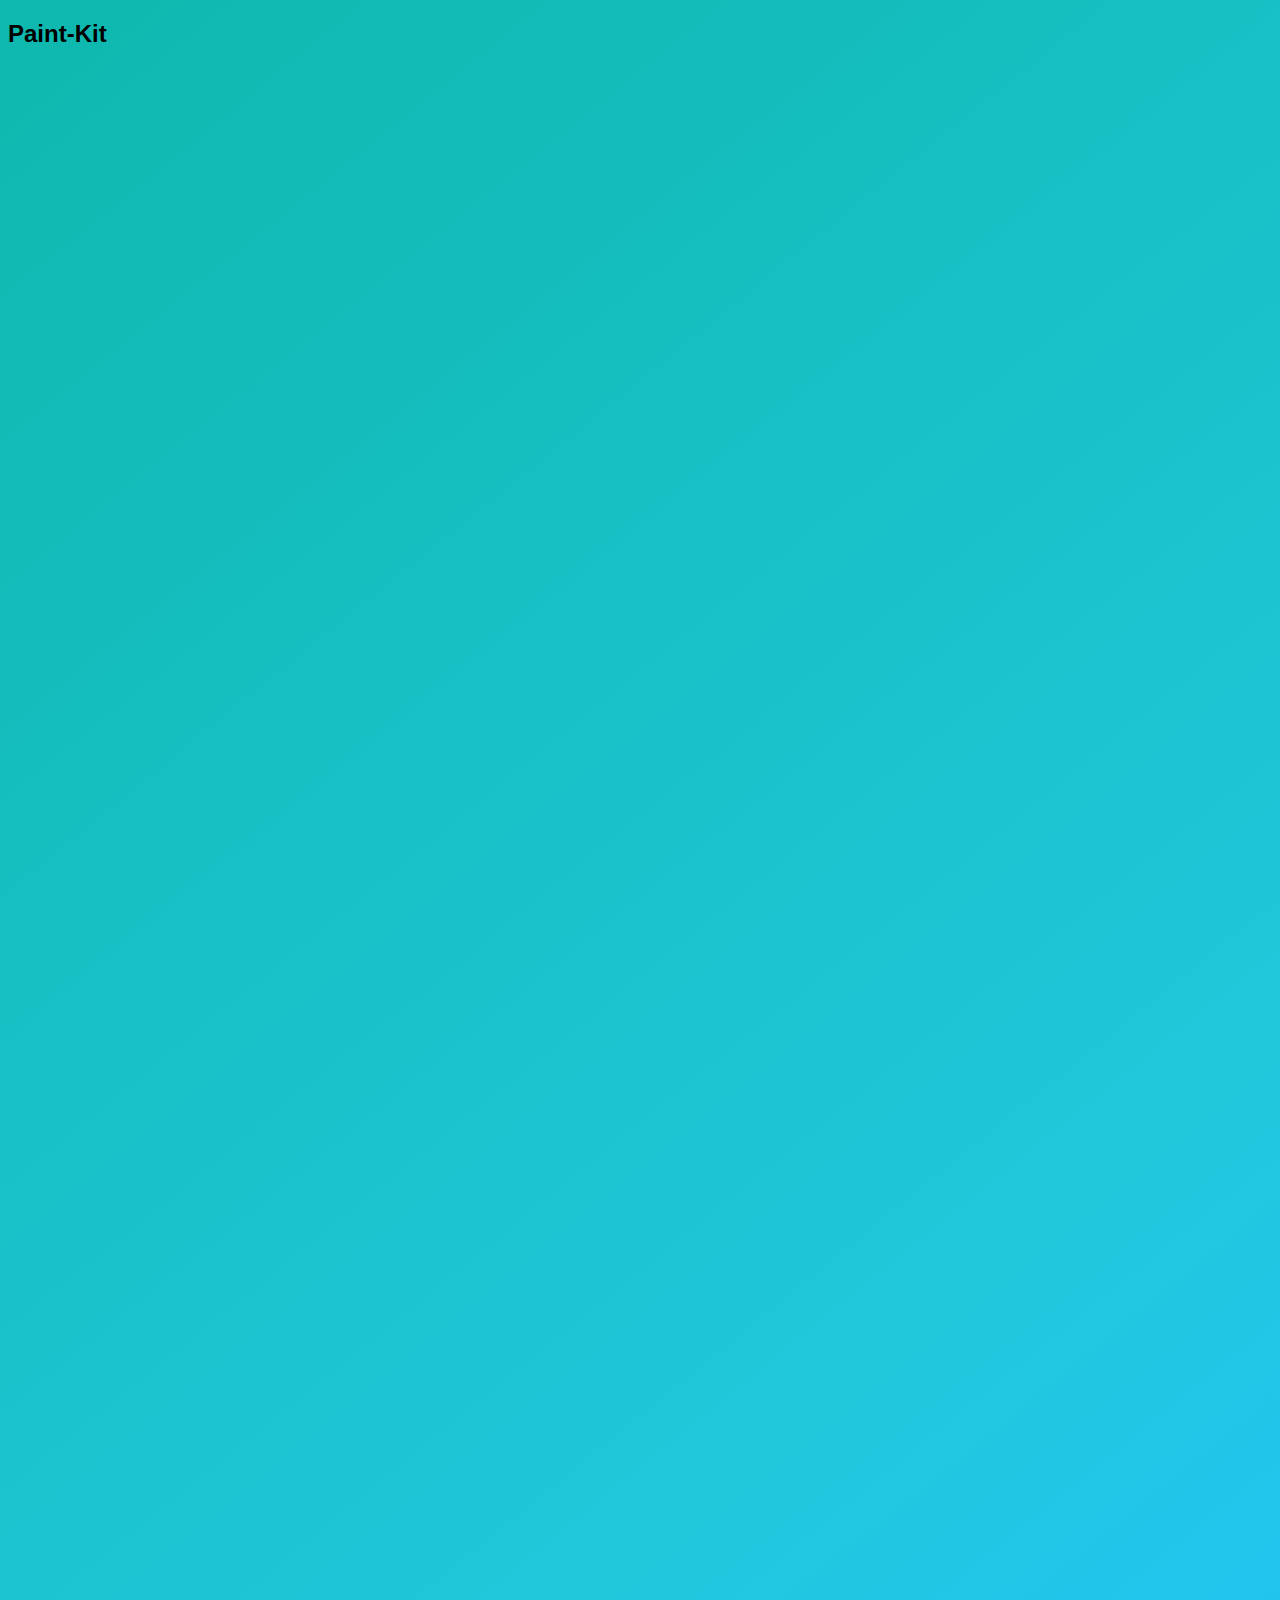
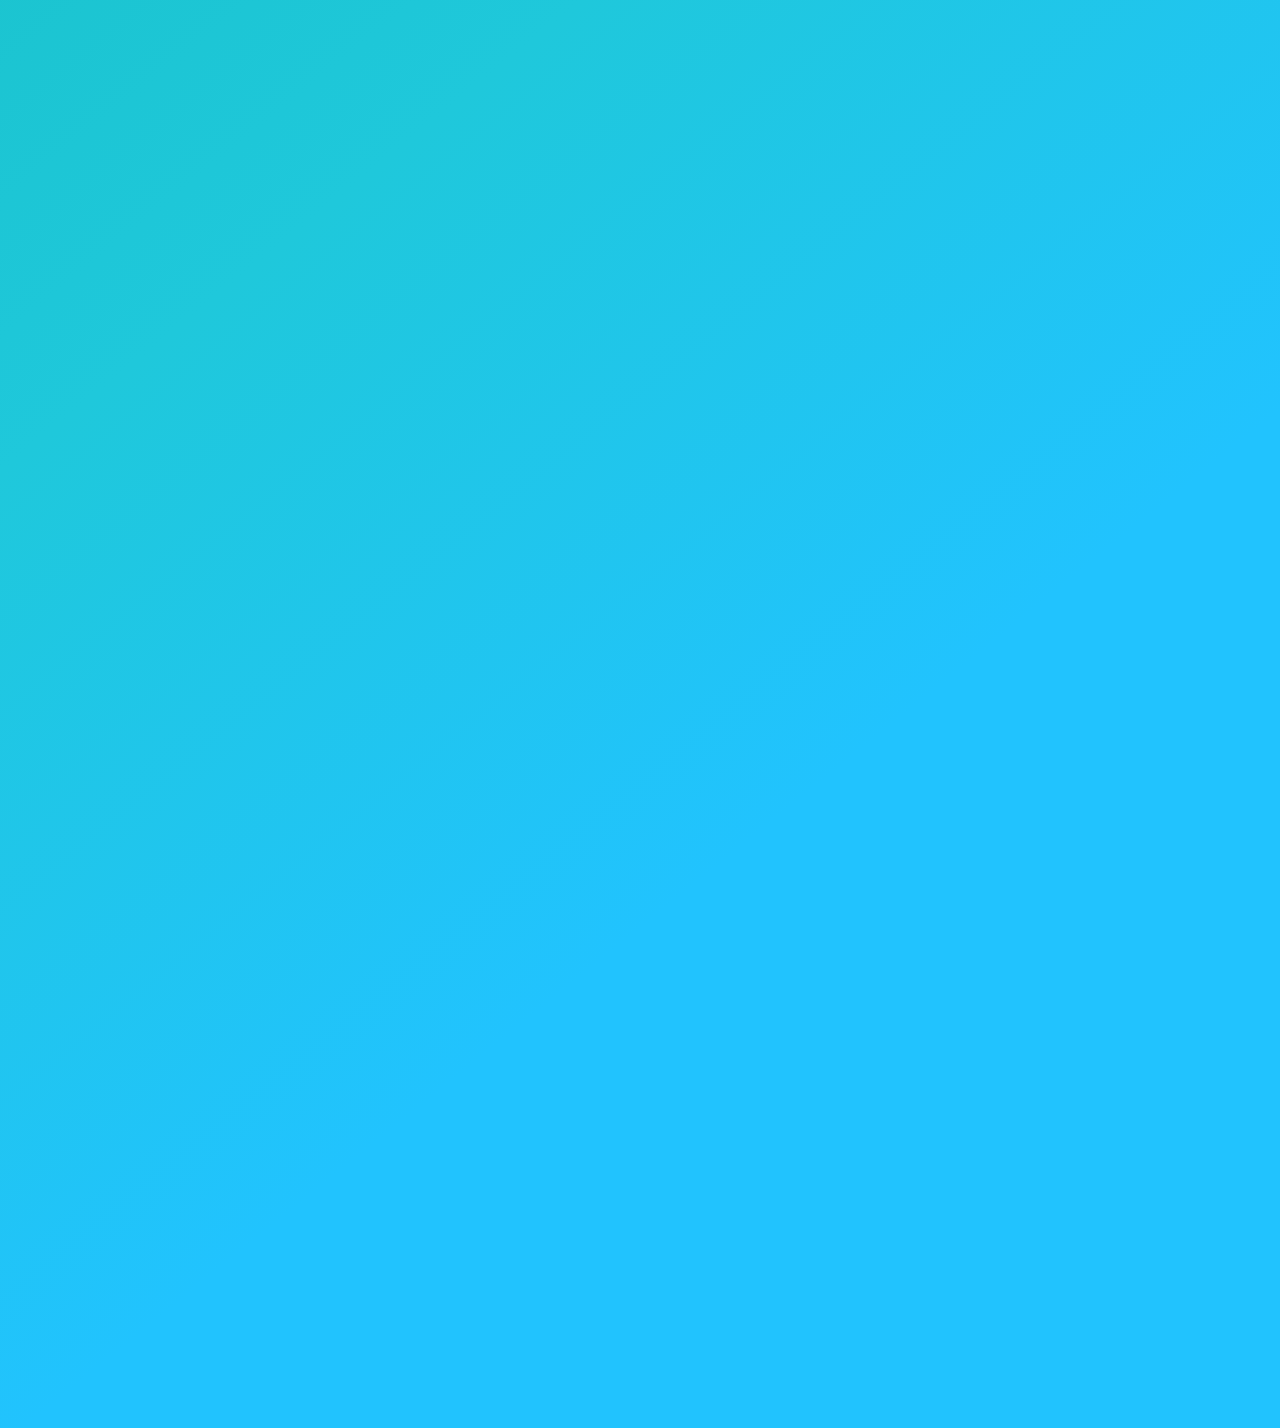
==== index.html @ fd431ac5 "Seems cool 🥳" ====
<!DOCTYPE html>
<html>
    <head>
        <meta charset="UTF-8">
        <title>Paint-Kit - Home</title>
        <link rel="icon" href="https://padlet.pics/1/image?t=c_thumb,dpr_3,g_auto,h_64,w_64&url=https%3A%2F%2Fpadlet.net%2Ficons%2Fpng%2F1f58c.png" />
        <link rel="stylesheet" href="home.css">
    </head>
    <body onload="loadHome()">
        <span id="page">
        <div class="loader"></div>
    </span>
    </body>
    <script src="home.js"></script>
</html>
---- home.css ----
body {
    font-family: Arial, Helvetica, sans-serif;
    height: 3000px;
    background: linear-gradient(141deg, #0fb8ad 0%, #1fc8db 51%, #21c3fe 75%);
}

.loader {
    border: 16px solid #f3f3f3;
    border-radius: 50%;
    border-top: 16px solid #3498db;
    width: 120px;
    height: 120px;
    translate: 630px 140px;
    -webkit-animation: spin 2s linear infinite; /* Safari */
    animation: spin 2s linear infinite;
  }
  
  /* Safari */
  @-webkit-keyframes spin {
    0% { -webkit-transform: rotate(0deg); }
    100% { -webkit-transform: rotate(360deg); }
  }
  
  @keyframes spin {
    0% { transform: rotate(0deg); }
    100% { transform: rotate(360deg); }
  }
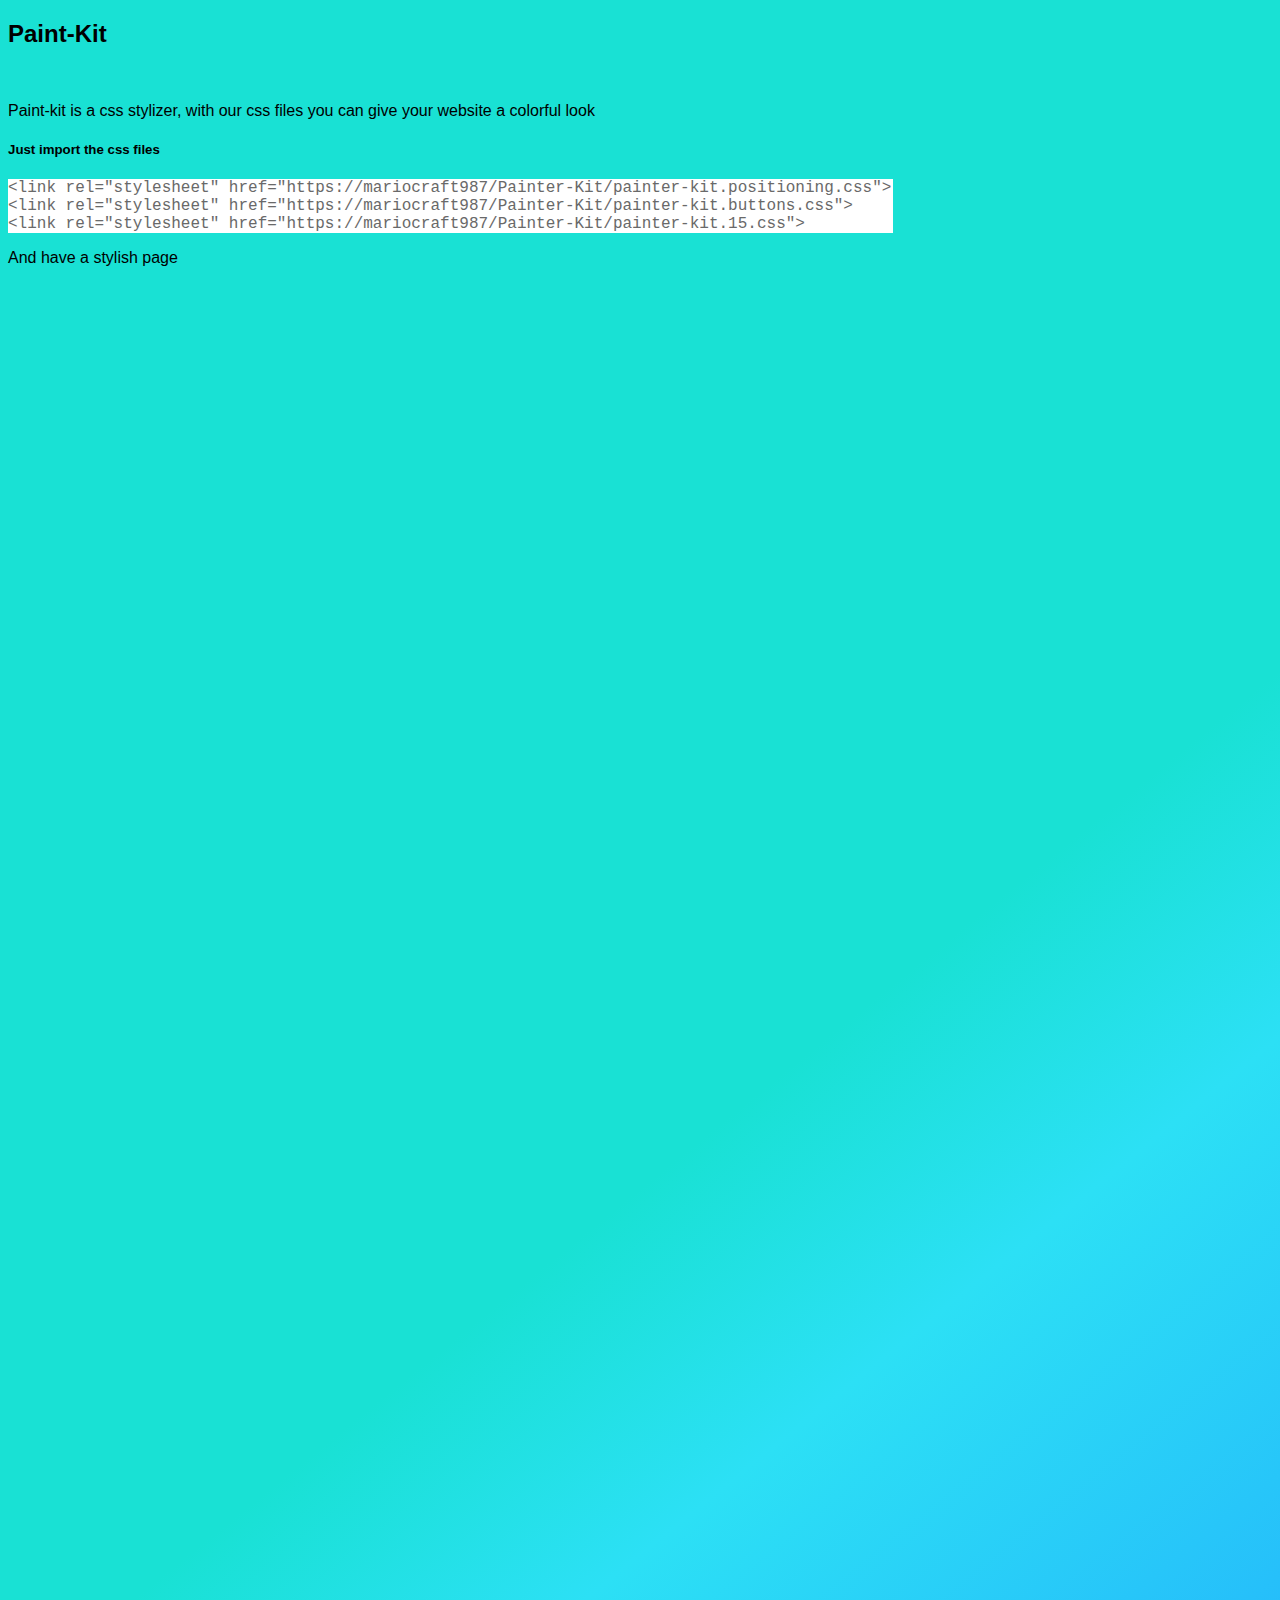
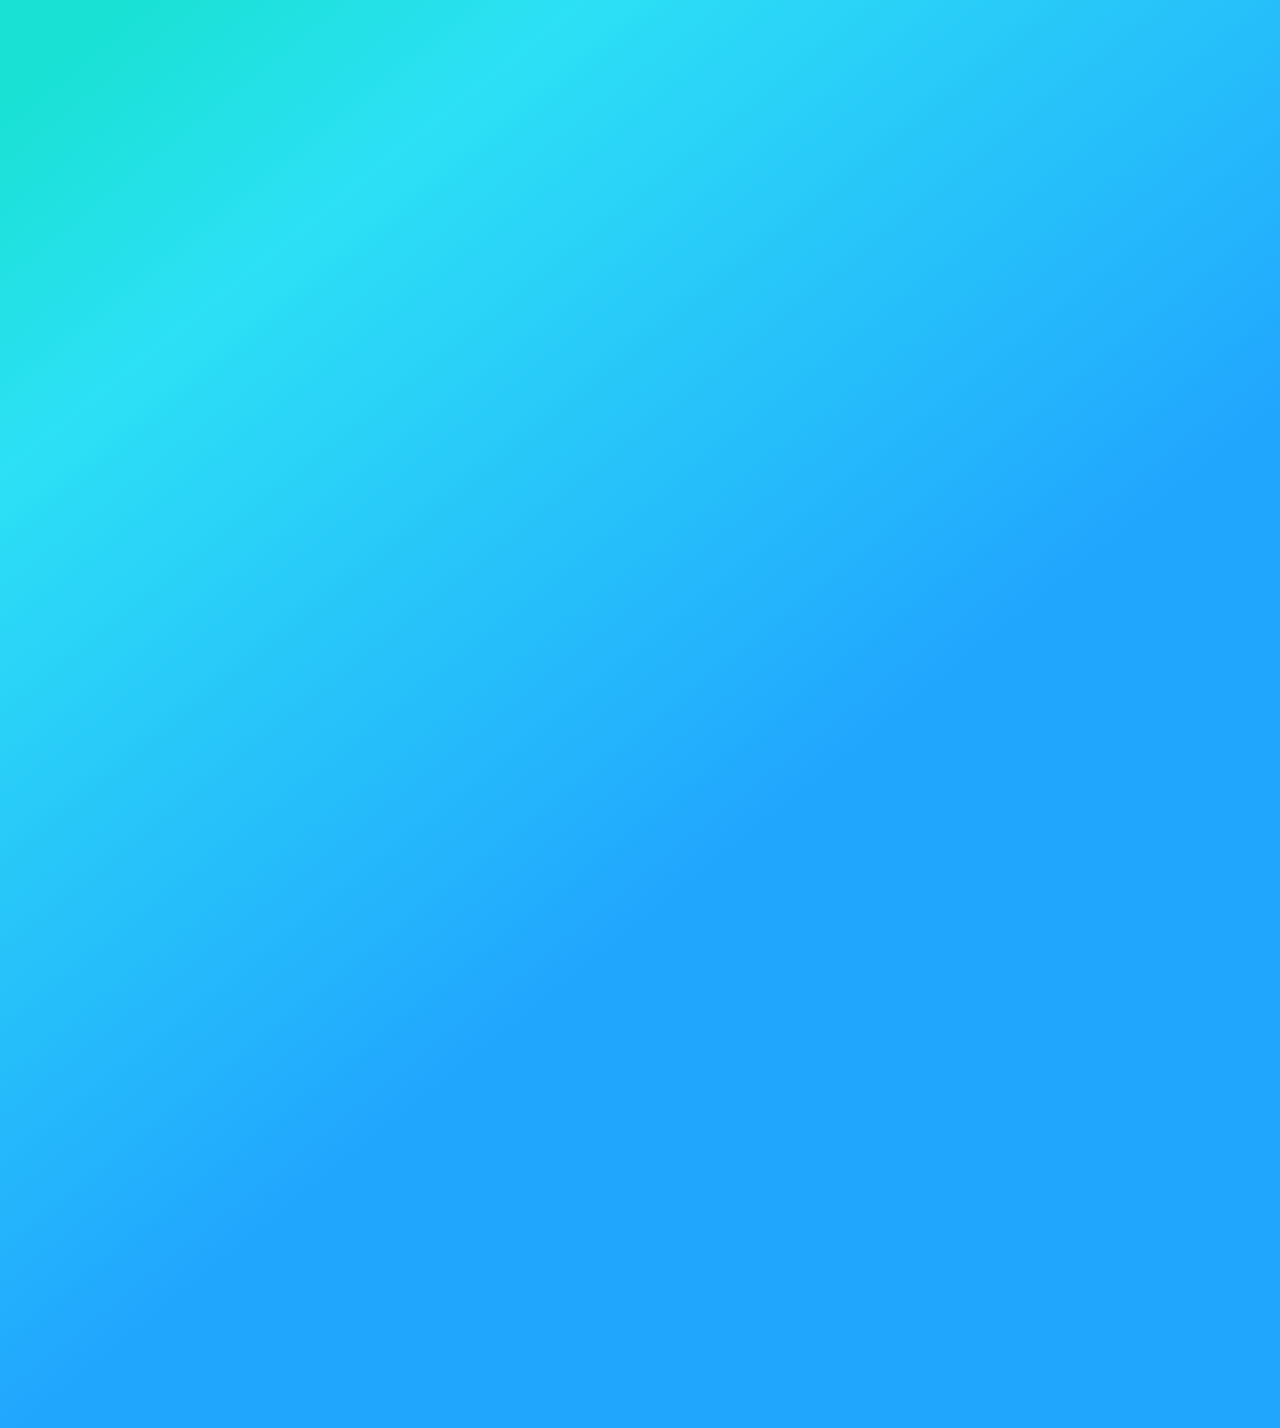
==== commit f686c3c0: "Add files via upload" ====
--- a/index.html
+++ b/index.html
@@ -6,9 +6,13 @@
         <link rel="icon" href="https://padlet.pics/1/image?t=c_thumb,dpr_3,g_auto,h_64,w_64&url=https%3A%2F%2Fpadlet.net%2Ficons%2Fpng%2F1f58c.png" />
         <link rel="stylesheet" href="home.css">
     </head>
-    <body onload="loadHome()">
+    <body>
         <span id="page">
-        <div class="loader"></div>
+            <h2>Paint-Kit</h2><br/><p>Paint-kit is a css stylizer, with our css files you can give your website a colorful look</p><h5>Just import the css files</h5>
+            <p class="console-box">&lt;link rel="stylesheet" href="https://mariocraft987/Painter-Kit/painter-kit.positioning.css"&gt; <br/>
+                &lt;link rel="stylesheet" href="https://mariocraft987/Painter-Kit/painter-kit.buttons.css"&gt <br/> &lt;link rel="stylesheet" href="https://mariocraft987/Painter-Kit/painter-kit.15.css"&gt;<p></p>
+                <p>And have a stylish page</p>
+
     </span>
     </body>
     <script src="home.js"></script>
--- a/home.css
+++ b/home.css
@@ -1,7 +1,7 @@
 body {
     font-family: Arial, Helvetica, sans-serif;
     height: 3000px;
-    background: linear-gradient(141deg, #0fb8ad 0%, #1fc8db 51%, #21c3fe 75%);
+    background: linear-gradient(141deg, #19e1d4 42%, #2ce0f5 51%, #21a6fe 75%);
 }
 
 .loader {
@@ -24,4 +24,12 @@
   @keyframes spin {
     0% { transform: rotate(0deg); }
     100% { transform: rotate(360deg); }
+  }
+
+  .console-box {
+    background-color: white;
+    font-family: 'Courier New', Courier, monospace;
+    color: dimgrey;
+    width: 70%;
+    
   }